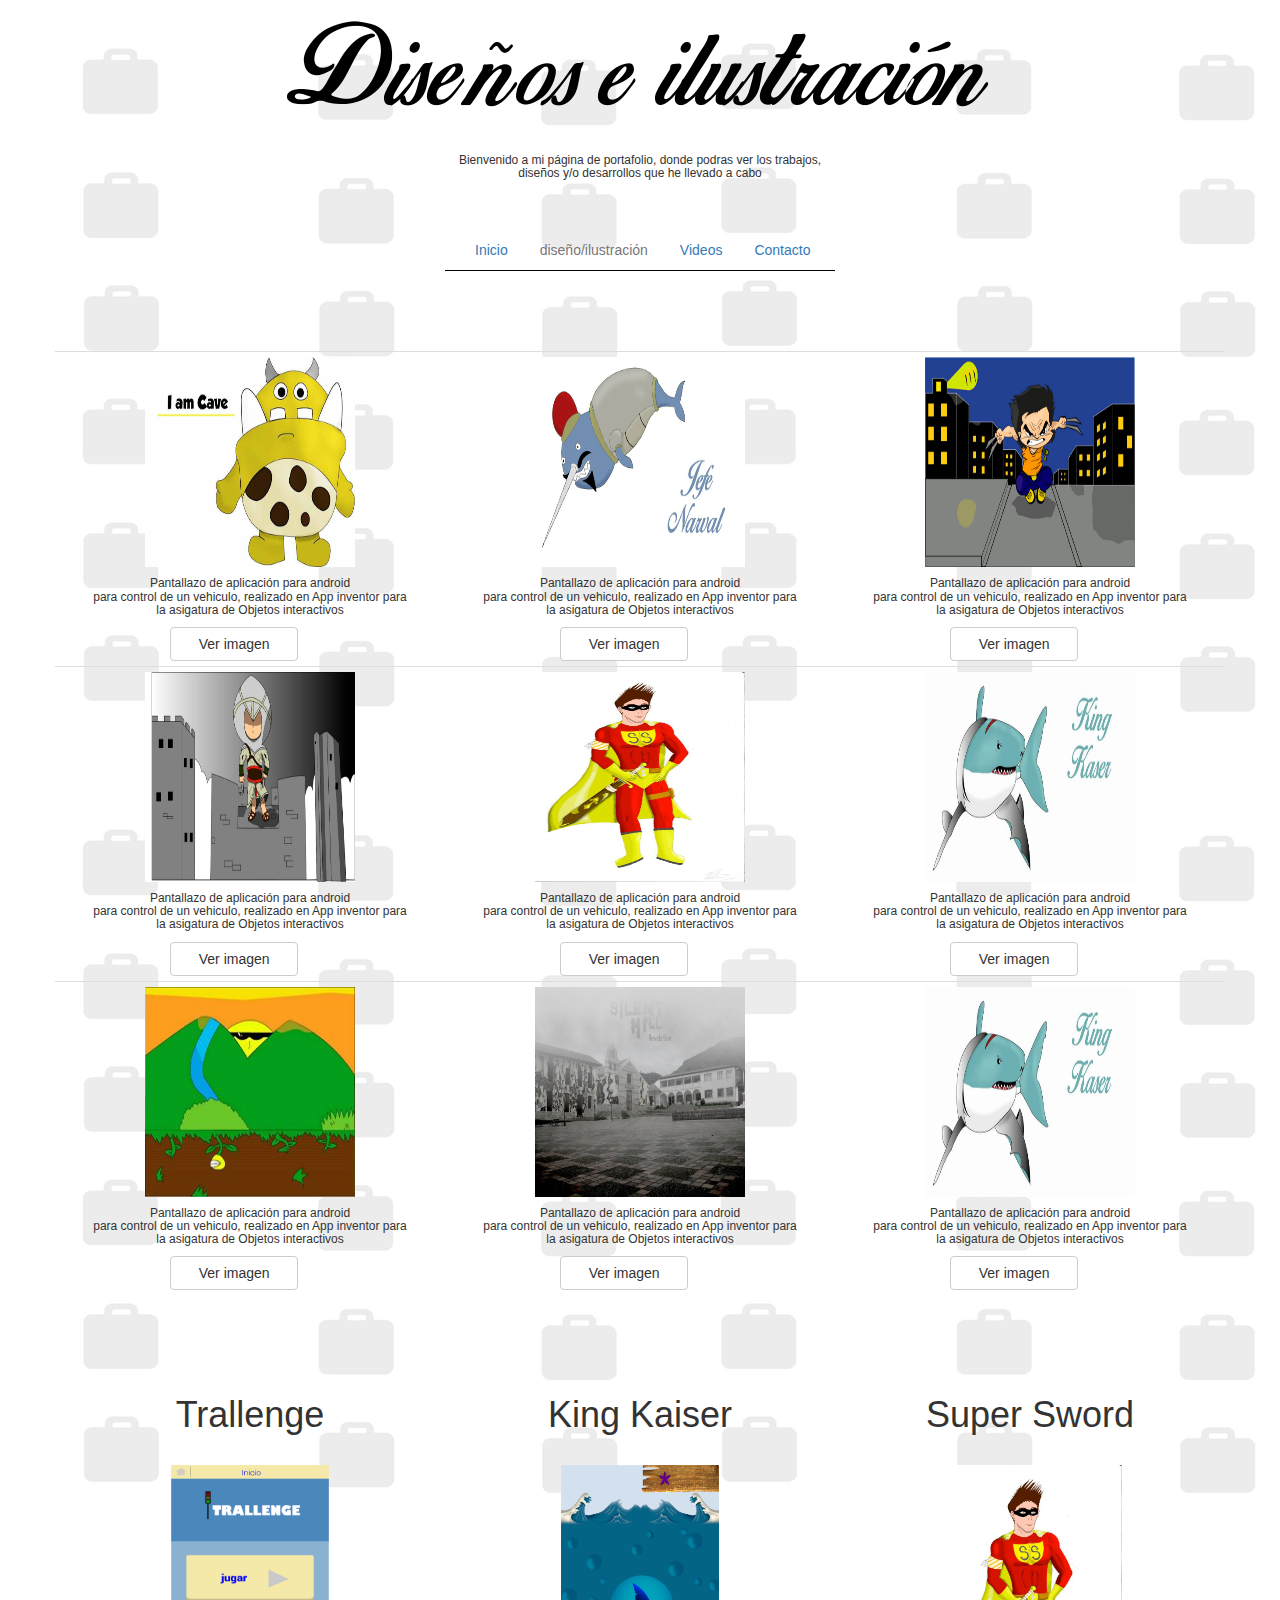
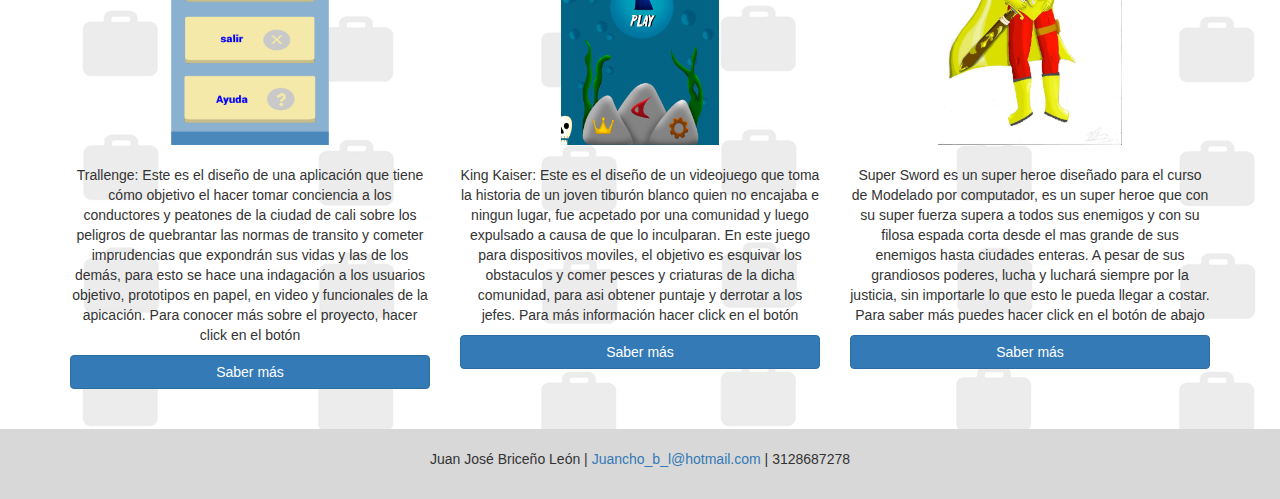
==== diseño.html @ e5afd76a "iniciamos jejejej" ====
<!DOCTYPE html>
<html>
<head>
	<title>Diseño e ilustración</title>
	<link rel="stylesheet" type="text/css" href="css/bootstrap.min.css">
	<link rel="stylesheet" type="text/css" href="css/main.css">
	<meta name="viewport" content="width=device-width, user-scalable=no initial-scale=1.0 maximum-scale=1.0 minimum-scale=1.0" charset="utf-8">
	<script type="text/javascript" src="js/jquery-2.1.4.min.js"></script>
	<script type="text/javascript" src="js/script.js"></script>
</head>
<body background="img/background2.png">
	<center>
		<header>
			<img class="nopresentacion img-responsive" src="img/diseño.png">
			<h6>Bienvenido a mi página de portafolio, donde podras ver los trabajos,<br>
			    diseños y/o desarrollos que he llevado a cabo</h6>
		</header>
	</center>
    <br><br>

	<div class="container">
		<div class="row">
			<div class="col-md-offset-4 col-md-5">
				<nav>
					<ul class="nav nav-pills">
						<li ><a href="index.html">Inicio</a></li>
						<li role="presentation" class="disabled"><a href="#">diseño/ilustración</a></li>
						<li><a href="videos.html">Videos</a></li>
						<li><a href="contactenos.html">Contacto</a></li>
					</ul>
				</nav>
			</div>
		</div>

		<div class="row">
			<div class="col-md-offset-4 col-md-4 separador">
				
			</div>
		</div>
	</div>
	<br><br><br><br>

	<section class="center-block">		
  			<div class="container">
				<div class="row">
					<table class="table table-condensed">
						<tr>
						  <td><img class="nopresentacion img-responsive diseno center-block" src="img/cave.jpg"/>
						  <h6 class="text-center">Pantallazo de aplicación para android<br>
					      para control de un vehiculo, realizado en App inventor para<br>
					      la asigatura de Objetos interactivos</h6>
					      <div class="col-md-5 col-md-offset-3">
					      	<a class="btn btn-default center-block" href="img/cave.jpg" role="button">Ver imagen</a>
						  </div></td>
						  <td><img class="nopresentacion img-responsive diseno center-block" src="img/jefe_narval.jpg"/>
						  <h6 class="text-center">Pantallazo de aplicación para android<br>
					      para control de un vehiculo, realizado en App inventor para<br>
					      la asigatura de Objetos interactivos</h6>
					      <div class="col-md-5 col-md-offset-3">
					      	<a class="btn btn-default center-block" href="img/jefe_narval.jpg" role="button">Ver imagen</a>
						  </div></td>
						  <td><img class="nopresentacion img-responsive diseno center-block" src="img/wolv.jpg"/>
						  <h6 class="text-center">Pantallazo de aplicación para android<br>
					      para control de un vehiculo, realizado en App inventor para<br>
					      la asigatura de Objetos interactivos</h6>
					      <div class="col-md-5 col-md-offset-3">
					      	<a class="btn btn-default center-block" href="img/wolv.jpg" role="button">Ver imagen</a>
						  </div></td>
						</tr>
						<tr>
						  <td><img class="nopresentacion img-responsive diseno center-block" src="img/ass.jpg"/>
						  <h6 class="text-center">Pantallazo de aplicación para android<br>
					      para control de un vehiculo, realizado en App inventor para<br>
					      la asigatura de Objetos interactivos</h6>
					      <div class="col-md-5 col-md-offset-3">
					      	<a class="btn btn-default center-block" href="img/ass.jpg" role="button">Ver imagen</a>
						  </div></td>
						  <td><img class="nopresentacion img-responsive diseno center-block" src="img/super_sowrd.jpg"/>
						  <h6 class="text-center">Pantallazo de aplicación para android<br>
					      para control de un vehiculo, realizado en App inventor para<br>
					      la asigatura de Objetos interactivos</h6>
					      <div class="col-md-5 col-md-offset-3">
					      	<a class="btn btn-default center-block" href="img/super_sowrd.jpg" role="button">Ver imagen</a>
						  </div></td>
						  <td><img class="nopresentacion img-responsive diseno center-block" src="img/kk.jpg"/>
						  <h6 class="text-center">Pantallazo de aplicación para android<br>
					      para control de un vehiculo, realizado en App inventor para<br>
					      la asigatura de Objetos interactivos</h6>
					      <div class="col-md-5 col-md-offset-3">
					      	<a class="btn btn-default center-block" href="img/kk.jpg" role="button">Ver imagen</a>
						  </div></td>
						</tr>
						<tr>
						  <td><img class="nopresentacion img-responsive diseno center-block" src="img/fondo_compu.jpg"/>
						  <h6 class="text-center">Pantallazo de aplicación para android<br>
					      para control de un vehiculo, realizado en App inventor para<br>
					      la asigatura de Objetos interactivos</h6>
					      <div class="col-md-5 col-md-offset-3">
					      	<a class="btn btn-default center-block" href="img/fondo_compu.jpg" role="button">Ver imagen</a>
						  </div></td>
						  <td><img class="nopresentacion img-responsive diseno center-block" src="img/silent_hill.jpg"/>
						  <h6 class="text-center">Pantallazo de aplicación para android<br>
					      para control de un vehiculo, realizado en App inventor para<br>
					      la asigatura de Objetos interactivos</h6>
					      <div class="col-md-5 col-md-offset-3">
					      	<a class="btn btn-default center-block" href="img/silent_hill.jpg" role="button">Ver imagen</a>
						  </div></td>
						  <td><img class="nopresentacion img-responsive diseno center-block" src="img/kk.jpg"/>
						  <h6 class="text-center">Pantallazo de aplicación para android<br>
					      para control de un vehiculo, realizado en App inventor para<br>
					      la asigatura de Objetos interactivos</h6>
					      <div class="col-md-5 col-md-offset-3">
					      	<a class="btn btn-default center-block" href="img/kk.jpg" role="button">Ver imagen</a>
						  </div></td>
						</tr>
					</table>
				</div>
			</div>
	</section>
	<br><br><br>
	
    <section class="center-block">		
  			<div class="container">
				<div class="row">
					<div class="col-md-4">
						<h1 class="text-center">Trallenge</h1>
						<br>
					    <img class="nopresentacion center-block" src="img/trallenge.png">
					    <br>
						<p class="text-center">Trallenge: Este es el diseño de una aplicación que tiene cómo objetivo el hacer tomar conciencia a los conductores y peatones de la ciudad de cali sobre los peligros de quebrantar las normas de transito y cometer imprudencias que expondrán sus vidas y las de los demás, para esto se hace una indagación a los usuarios objetivo, prototipos en papel, en video y funcionales de la apicación. Para conocer más sobre el proyecto, hacer click en el botón</p>
						<a class="btn btn-primary center-block" href="http://trallenge.blogspot.com" role="button">Saber más</a>
					</div>
					<div class="col-md-4">
					    <h1 class="text-center">King Kaiser</h1>
					    <br>
					    <img class="nopresentacion center-block" src="img/king-kaser_hud.png">
					    <br>
						<p class="text-center">King Kaiser: Este es el diseño de un videojuego que toma la historia de un joven tiburón blanco quien no encajaba e ningun lugar, fue acpetado por una comunidad y luego expulsado a causa de que lo inculparan. En este juego para dispositivos moviles, el objetivo es esquivar los obstaculos y comer pesces y criaturas de la dicha comunidad, para asi obtener puntaje y derrotar a los jefes. Para más información hacer click en el botón</p>
						<a class="btn btn-primary center-block" href="http://alvarotovarb.tumblr.com/" role="button">Saber más</a>
					</div>
					<div class="col-md-4">
					    <h1 class="text-center">Super Sword</h1>
					    <br>
					    <img class="nopresentacion center-block" src="img/super_sowrd.jpg">
					    <br>
						<p class="text-center">Super Sword es un super heroe diseñado para el curso de Modelado por computador, es un super heroe que con su super fuerza supera a todos sus enemigos y con su filosa espada corta desde el mas grande de sus enemigos hasta ciudades enteras. A pesar de sus grandiosos poderes, lucha y luchará siempre por la justicia, sin importarle lo que esto le pueda llegar a costar. Para saber más puedes hacer click en el botón de abajo</p>
						<a class="btn btn-primary center-block" href="modelado.html" role="button">Saber más</a>
					</div>
				</div>
			</div>
	</section>
	<br><br>

	<footer>
	    <br>
		<p class="text-center">Juan José Briceño León  |  <a href="mailto:juancho_b_l@hotmail.com">Juancho_b_l@hotmail.com</a>  |  3128687278</p>
	    <br>
	</footer>
</body>
</html>
---- css/main.css ----
/*body{
	background-color: #E0F2F7;
	background-image: url(img/background.jpg);
}*/
img.nopresentacion{
	max-width: 100%;
	max-height: 20em;
}

img.diseno{
    width: 15em;
    height: 15em;
}

footer{
	background-color: #D8D8D8;
}

.separador{
	background-color: black;
}

table{
	border: 0px;
}

#presentacion{
	width:100%;
}
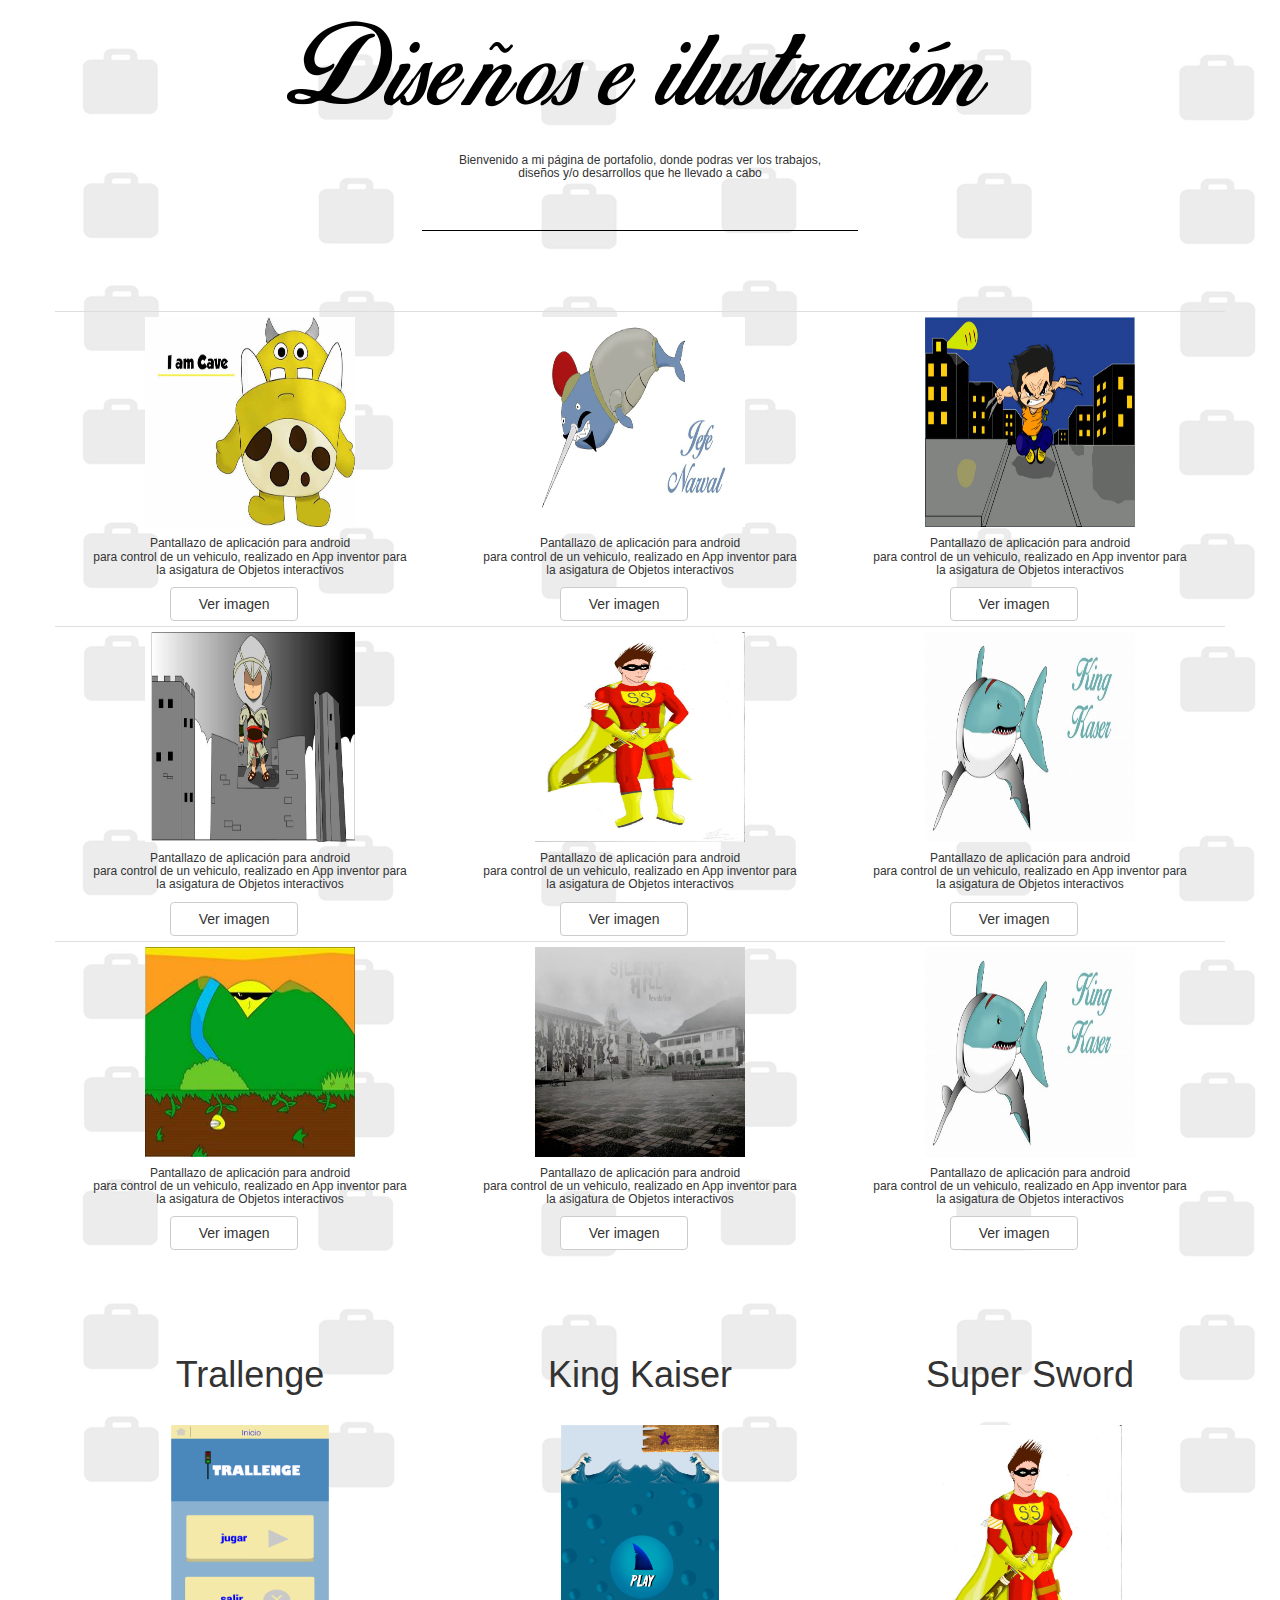
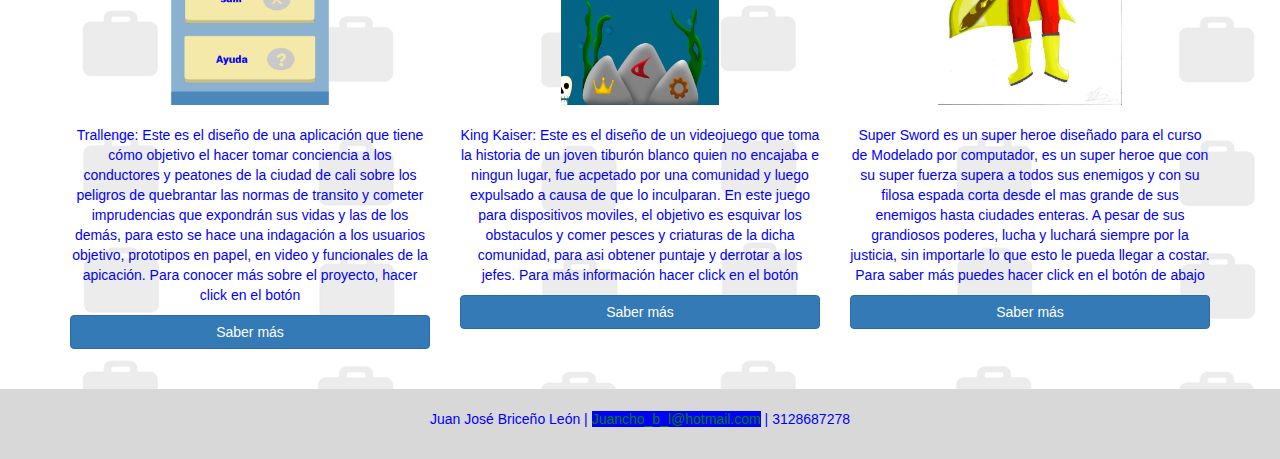
==== commit 0f3f0632: "quitamos la navegación de diseño y pusimos color de fondo a los links" ====
--- a/diseño.html
+++ b/diseño.html
@@ -1,4 +1,4 @@
-<!DOCTYPE html>
+﻿<!DOCTYPE html>
 <html>
 <head>
 	<title>Diseño e ilustración</title>
@@ -18,19 +18,7 @@
 	</center>
     <br><br>
 
-	<div class="container">
-		<div class="row">
-			<div class="col-md-offset-4 col-md-5">
-				<nav>
-					<ul class="nav nav-pills">
-						<li ><a href="index.html">Inicio</a></li>
-						<li role="presentation" class="disabled"><a href="#">diseño/ilustración</a></li>
-						<li><a href="videos.html">Videos</a></li>
-						<li><a href="contactenos.html">Contacto</a></li>
-					</ul>
-				</nav>
-			</div>
-		</div>
+	
 
 		<div class="row">
 			<div class="col-md-offset-4 col-md-4 separador">
--- a/css/main.css
+++ b/css/main.css
@@ -26,4 +26,13 @@
 
 #presentacion{
 	width:100%;
+}
+
+p{
+	color:blue;
+}
+
+a{
+	color: green;
+	background-color: blue;
 }